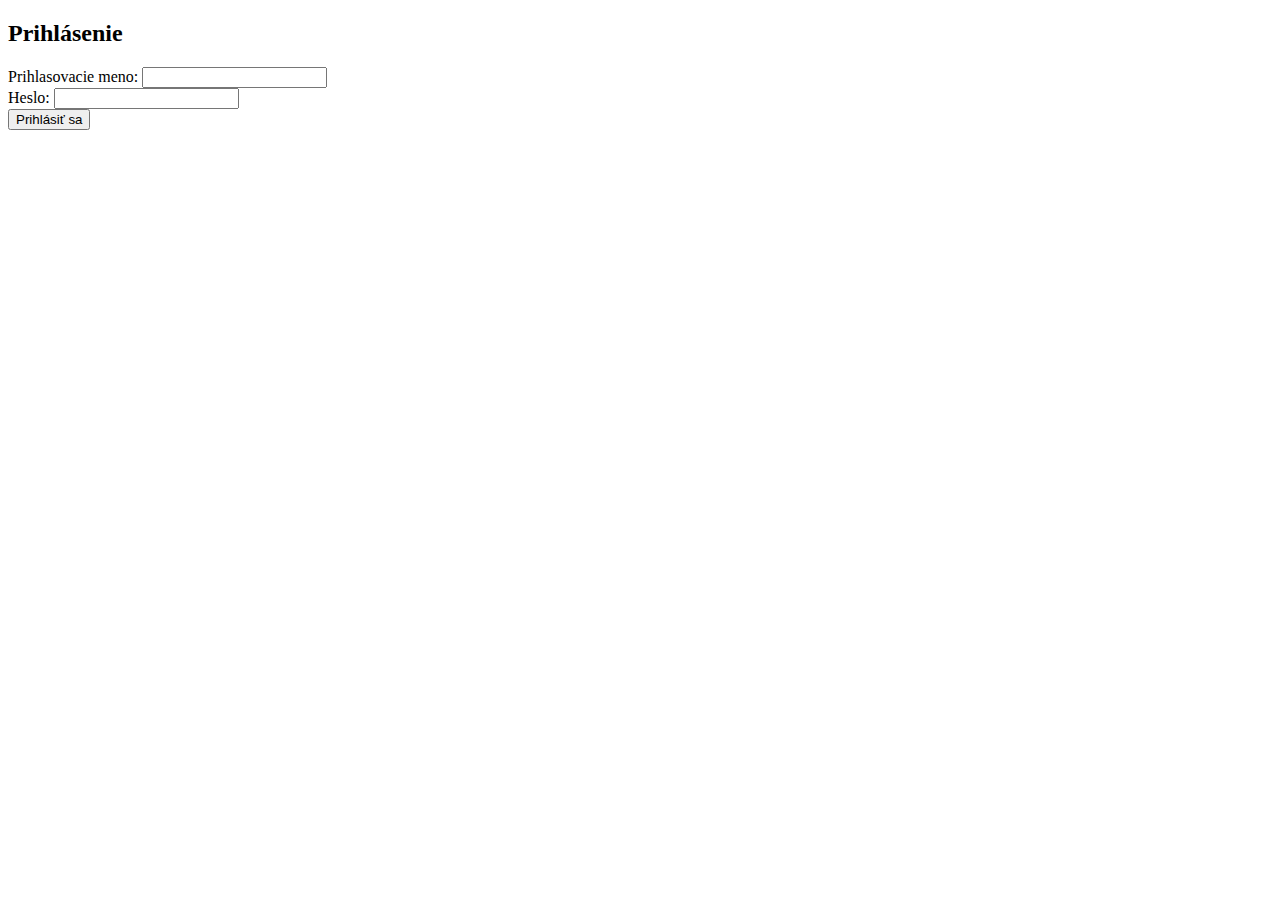
==== prihlasenie.html @ 697f2985 "prihlasenie.html" ====
<!DOCTYPE html>
<html lang="sk">
<head>
<meta charset="UTF-8">
<meta name="viewport" content="width=device-width, initial-scale=1.0">
<title>Prihlásenie</title>
<script>
  function overPrihlasenie() {
    // Tu by ste mali overiť prihlasovacie údaje, napríklad odoslať na server
    // Na demonštraciu len zobrazíme správu
    alert("Prihlásenie bolo úspešné!");
  }
</script>
</head>
<body>

<h2>Prihlásenie</h2>

<form onsubmit="event.preventDefault(); overPrihlasenie();">
  <div>
    <label for="prihlasovacieMeno">Prihlasovacie meno:</label>
    <input type="text" id="prihlasovacieMeno" name="prihlasovacieMeno">
  </div>
  <div>
    <label for="heslo">Heslo:</label>
    <input type="password" id="heslo" name="heslo">
  </div>
  <div>
    <button type="submit">Prihlásiť sa</button>
  </div>
</form>

</body>
</html>
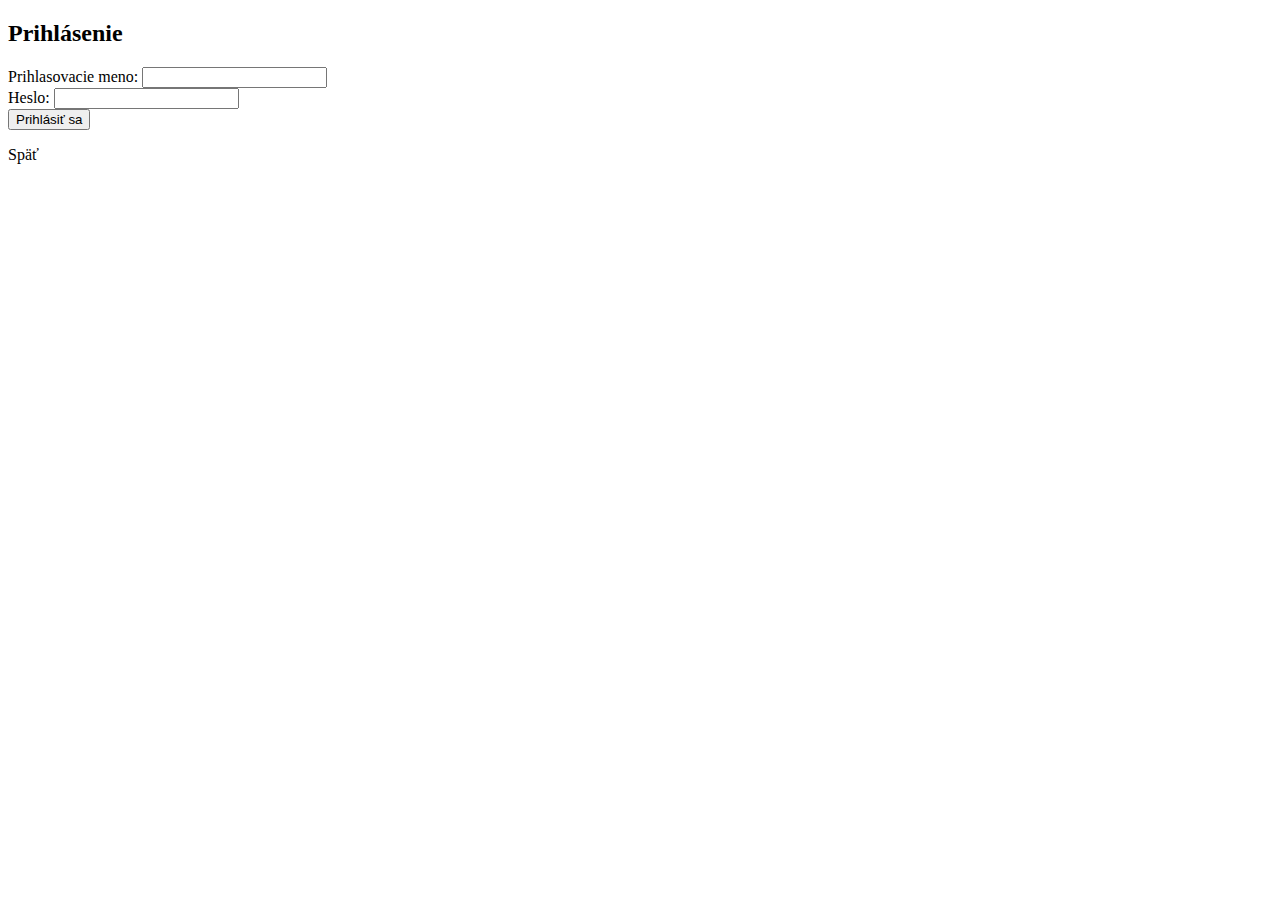
==== commit 4a477cdf: "Update prihlasenie.html" ====
--- a/prihlasenie.html
+++ b/prihlasenie.html
@@ -30,5 +30,7 @@
   </div>
 </form>
 
+  <p a href= index.html>Späť</p>
+
 </body>
 </html>
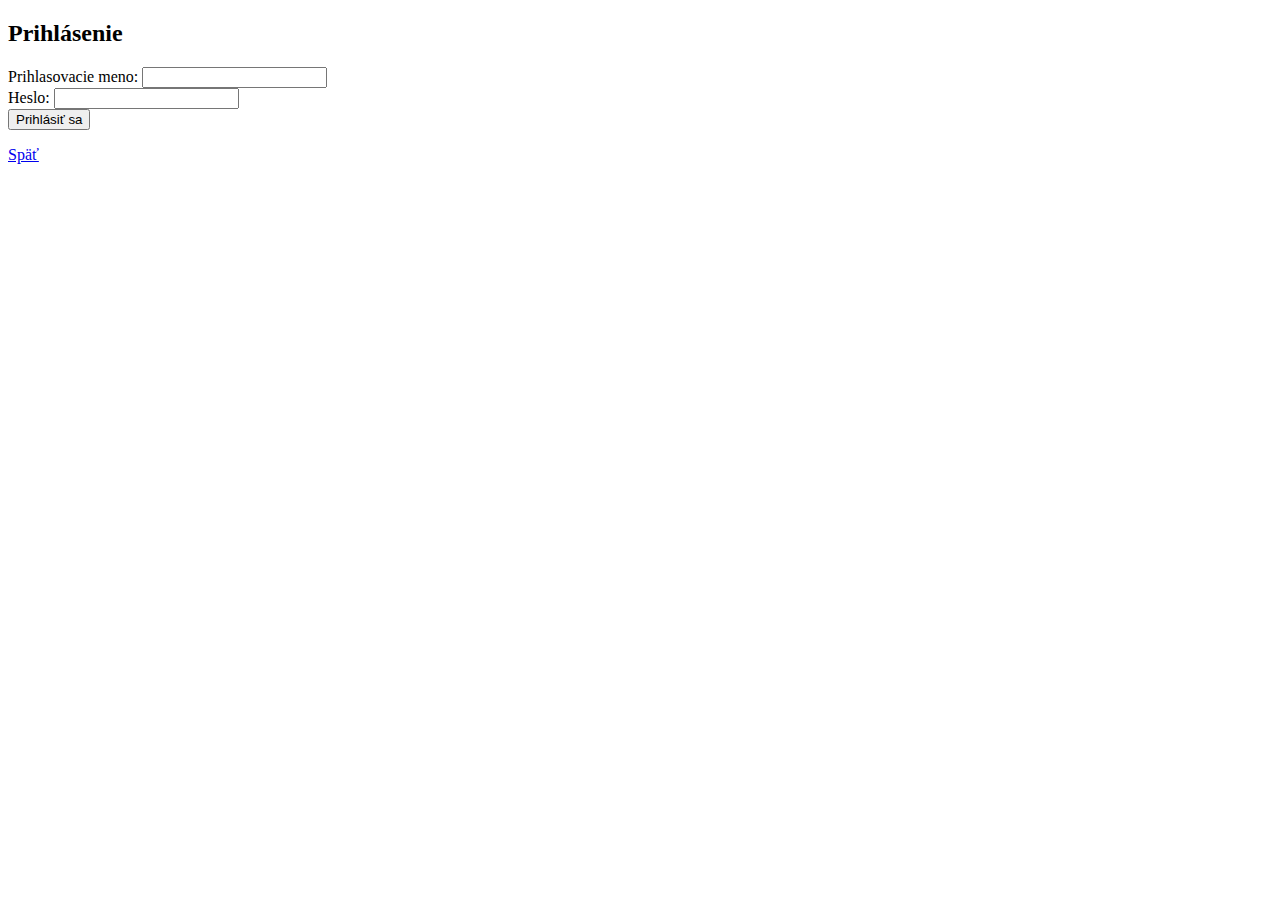
==== commit 8dc10a43: "Update prihlasenie.html" ====
--- a/prihlasenie.html
+++ b/prihlasenie.html
@@ -30,7 +30,7 @@
   </div>
 </form>
 
-  <p a href= index.html>Späť</p>
+  <p> <a href= index.html>Späť</p>
 
 </body>
 </html>
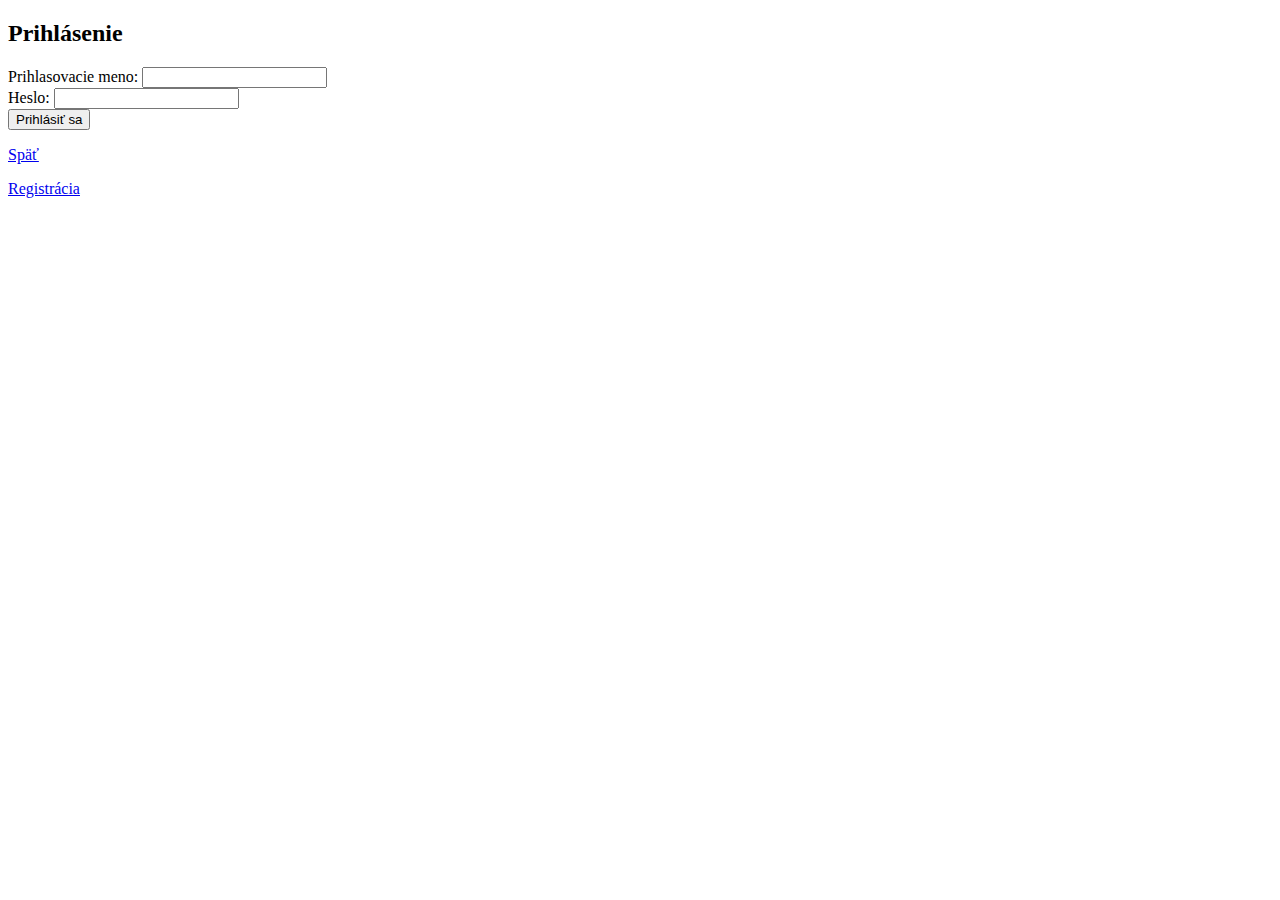
==== commit 538f207b: "Update prihlasenie.html" ====
--- a/prihlasenie.html
+++ b/prihlasenie.html
@@ -30,7 +30,8 @@
   </div>
 </form>
 
-  <p> <a href= index.html>Späť</p>
+  <p> <a href= index.html>Späť</a></p>
+  <p> <a href= Register.html>Registrácia</a></p>
 
 </body>
 </html>
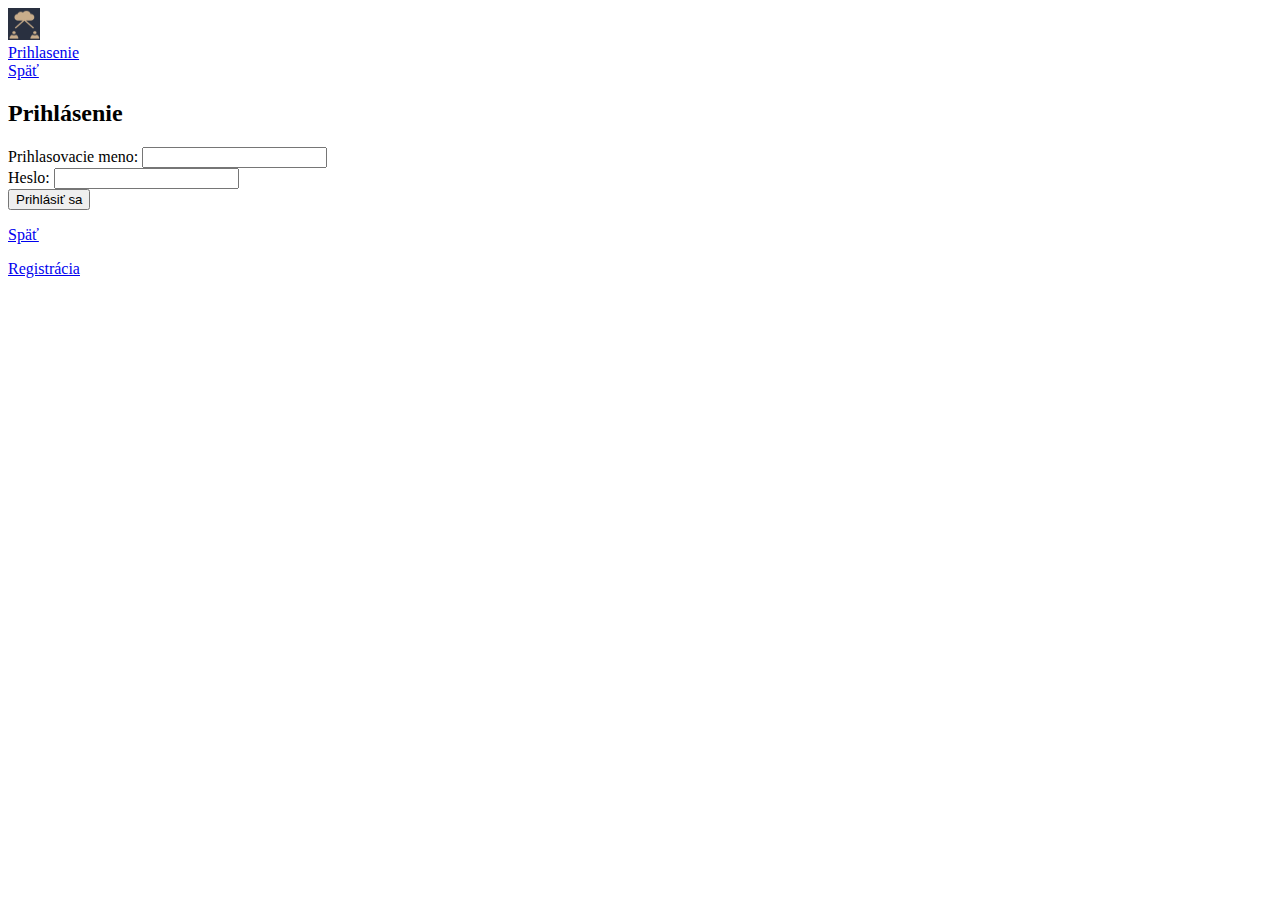
==== commit bf724a2e: "Update prihlasenie.html" ====
--- a/prihlasenie.html
+++ b/prihlasenie.html
@@ -3,7 +3,22 @@
 <head>
 <meta charset="UTF-8">
 <meta name="viewport" content="width=device-width, initial-scale=1.0">
-<title>Prihlásenie</title>
+<head>
+<title>Help Forum Baklan </title></title>
+<link rel="mLogo.png" type="Logá/mLogo.png" href=""Logá/mLogo.png" style="width:16px;height:16px">
+</head>
+
+<body>
+  <div class="topnav">
+    <div class="mLogo">
+  <img src="Logá/mLogo.png" alt="mLogo" style="width:32px;height:32px">
+    </div>
+    <div class="signUp">
+  <a href= prihlasenie.html class="button"> Prihlasenie </a>
+      </div>
+  <a href= index.html class="button">Späť</a>
+  </div>
+  
 <script>
   function overPrihlasenie() {
     // Tu by ste mali overiť prihlasovacie údaje, napríklad odoslať na server
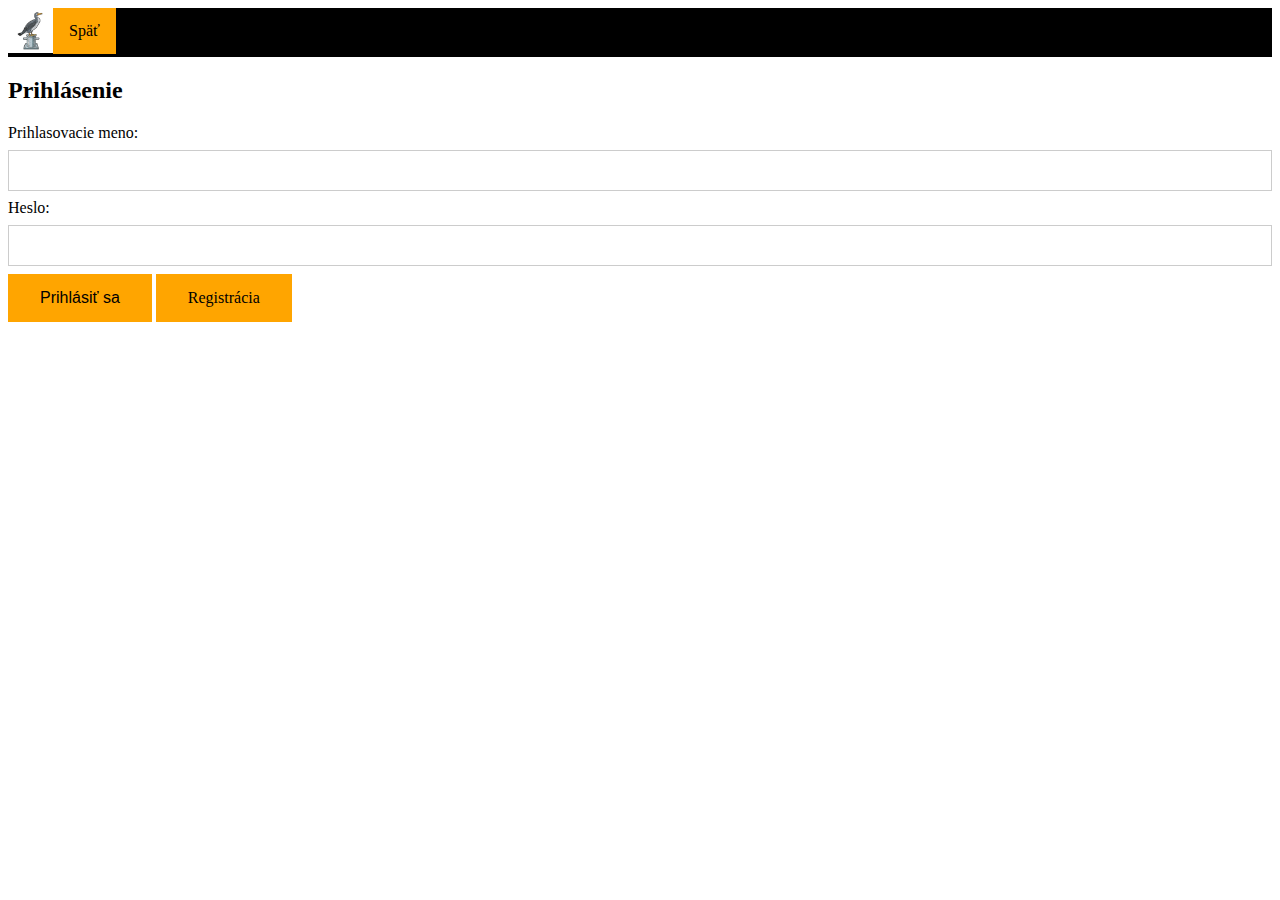
==== commit 370e00cc: "design update 13.4.2024" ====
--- a/prihlasenie.html
+++ b/prihlasenie.html
@@ -4,30 +4,19 @@
 <meta charset="UTF-8">
 <meta name="viewport" content="width=device-width, initial-scale=1.0">
 <head>
-<title>Help Forum Baklan </title></title>
-<link rel="mLogo.png" type="Logá/mLogo.png" href=""Logá/mLogo.png" style="width:16px;height:16px">
+<title>Help Forum Baklan </title>
+<link rel="baklan.png" type="Logá/baklan.png" href="Logá/baklan.png" style="width:16px;height:16px">
+  <link rel="stylesheet" type="text/css" href="styles.css" />
+  <script src="script.js"></script>
 </head>
 
 <body>
   <div class="topnav">
     <div class="mLogo">
-  <img src="Logá/mLogo.png" alt="mLogo" style="width:32px;height:32px">
+  <img src="Logá/baklan.png" alt="baklan" style="width:45px;height:45px">
     </div>
-    <div class="signUp">
-  <a href= prihlasenie.html class="button"> Prihlasenie </a>
-      </div>
   <a href= index.html class="button">Späť</a>
   </div>
-  
-<script>
-  function overPrihlasenie() {
-    // Tu by ste mali overiť prihlasovacie údaje, napríklad odoslať na server
-    // Na demonštraciu len zobrazíme správu
-    alert("Prihlásenie bolo úspešné!");
-  }
-</script>
-</head>
-<body>
 
 <h2>Prihlásenie</h2>
 
@@ -41,12 +30,10 @@
     <input type="password" id="heslo" name="heslo">
   </div>
   <div>
-    <button type="submit">Prihlásiť sa</button>
+    <button type="submit" class="button">Prihlásiť sa</button>
+      <a href= Register.html class="button"> Registrácia </a>
   </div>
 </form>
 
-  <p> <a href= index.html>Späť</a></p>
-  <p> <a href= Register.html>Registrácia</a></p>
-
 </body>
 </html>
--- a/styles.css
+++ b/styles.css
@@ -0,0 +1,143 @@
+  :root {
+    --orange: #FFA500;
+    --black: black;
+    --blue: #ADD8E6;
+  }
+
+
+  body {
+  background-color: white;
+}
+
+.Logo {
+       float:left;
+}
+    .button {
+  background-color: var(--orange); /* Oranžová */
+  border: none;
+  color: var(--black);
+  padding: 15px 32px;
+  text-align: center;
+  text-decoration: none;
+  display: inline-block;
+  font-size: 16px;
+}
+
+    .mLogo {
+           float: left;
+      text-align: left;
+    }
+
+    .signUp {
+      float: right;
+      text-align: right;
+    }
+
+
+
+    /* The navbar container */
+.topnav {
+  overflow: hidden;
+  background-color: var(--black);
+}
+
+/* Navbar links */
+.topnav a {
+  float: left;
+  display: block;
+  color: black;
+  text-align: center;
+  padding: 14px 16px;
+  text-decoration: none;
+}
+
+.topnav a:hover {
+  background-color: #ddd;
+  color: black;
+}
+.navDatum {
+border: 5px solid black;
+padding: 5px;
+}
+
+
+
+* {
+  box-sizing: border-box;
+}
+
+.makers:after {
+      content: "";
+      clear: both;
+      display: table;
+}
+
+.container {
+  position: relative;
+  flex: 33%;
+  float: right;
+  width: 10%;
+  padding: 5px;
+  border-radius: 50%;
+}
+
+.image {
+  border-radius: 50%;
+  border: 5px solid black;
+  opacity: 1;
+  display: block;
+  width: 100%;
+  height: auto;
+  transition: .5s ease;
+
+  backface-visibility: hidden;
+}
+
+.meno {
+  transition: .5s ease;
+  opacity: 0;
+  position: absolute;
+  top: 50%;
+  left: 50%;
+  transform: translate(-50%, -50%);
+  -ms-transform: translate(-50%, -50%)
+}
+
+.text {
+  background-color: var(--black);
+  color: white;
+  font-size: 16px;
+  padding: 16px 32px;
+}
+    .container:hover .image {
+  opacity: 0.3;
+}
+
+.container:hover .meno {
+  opacity: 1;
+}
+.tr {
+    padding: 10px;
+}
+.otazky {
+    background: var(--orange);
+}
+
+input[type=text], input[type=password], input[type=email] {
+  width: 100%;
+  padding: 12px 20px;
+  margin: 8px 0;
+  display: inline-block;
+  border: 1px solid #ccc;
+  box-sizing: border-box;
+}
+.sprava {
+  width: 100%;
+  padding: 12px 20px;
+  margin: 8px 0;
+  display: inline-block;
+  border: 1px solid #ccc;
+  box-sizing: border-box;
+}
+
+}